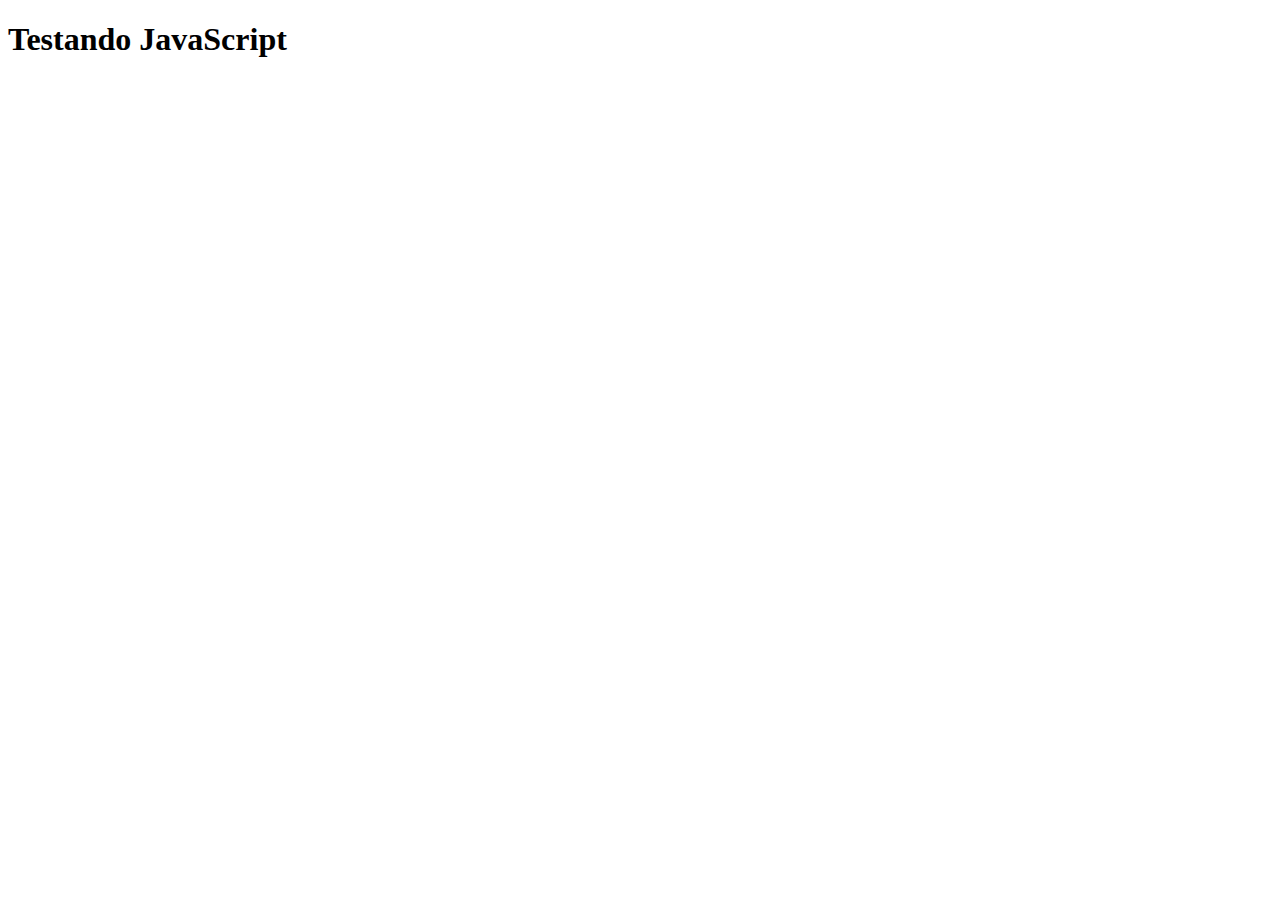
==== site exemplo/testejs01.html @ 50e5314c "yea" ====
<!DOCTYPE html>
<html lang="pt-br">
    <head>
        <title>Teste JavaScript</title>
        <meta charset="utf-8"/>
    </head>
<body>
    <h1>Testando JavaScript</h1>
    <script>
        alert("Olá, Mundo!");    
    </script>
</body>
</html>
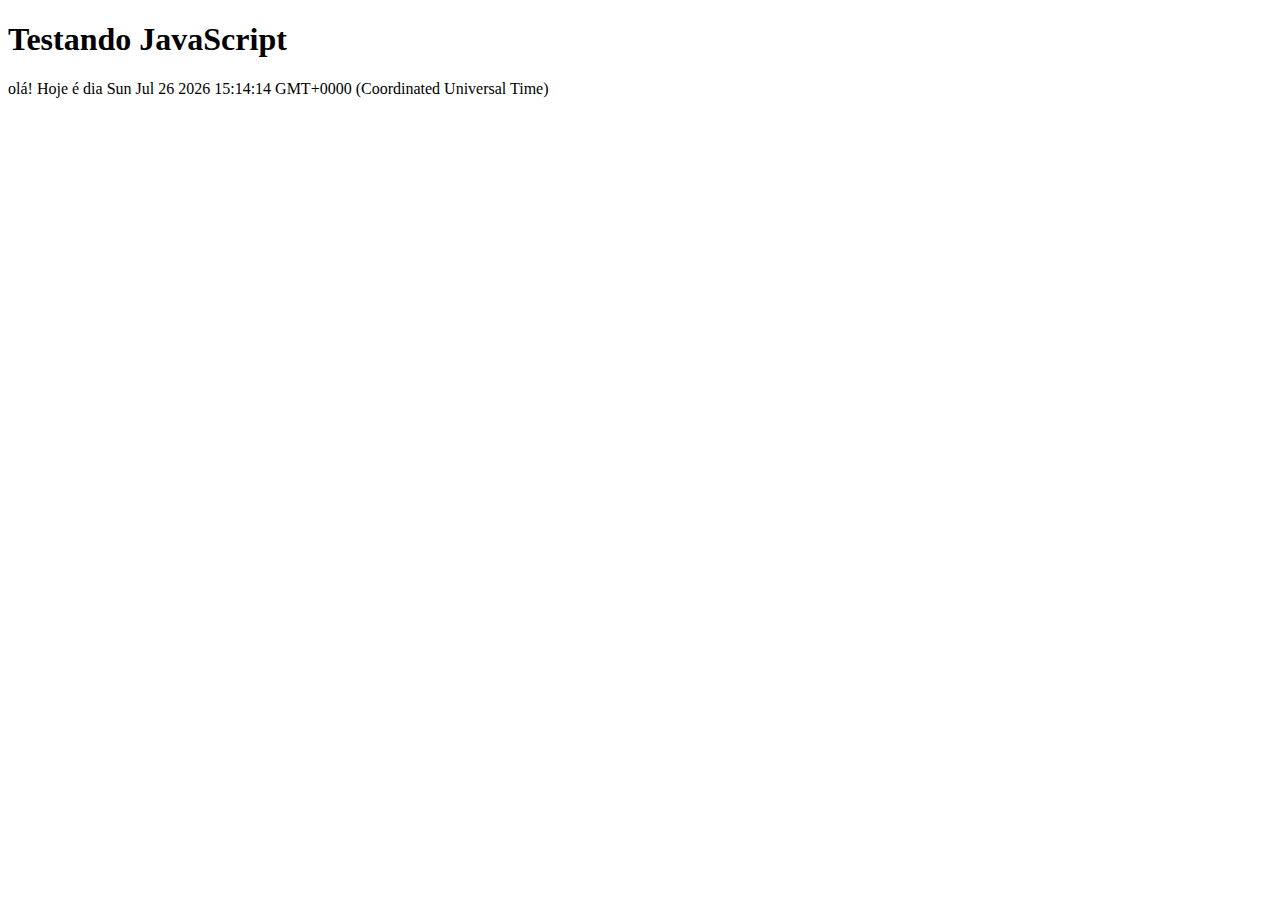
==== commit a08aa50c: "Update testejs01.html" ====
--- a/site exemplo/testejs01.html
+++ b/site exemplo/testejs01.html
@@ -7,7 +7,7 @@
 <body>
     <h1>Testando JavaScript</h1>
     <script>
-        alert("Olá, Mundo!");    
-    </script>
+      document.write("olá! Hoje é dia "+Date());
+    </Script>
 </body>
 </html>